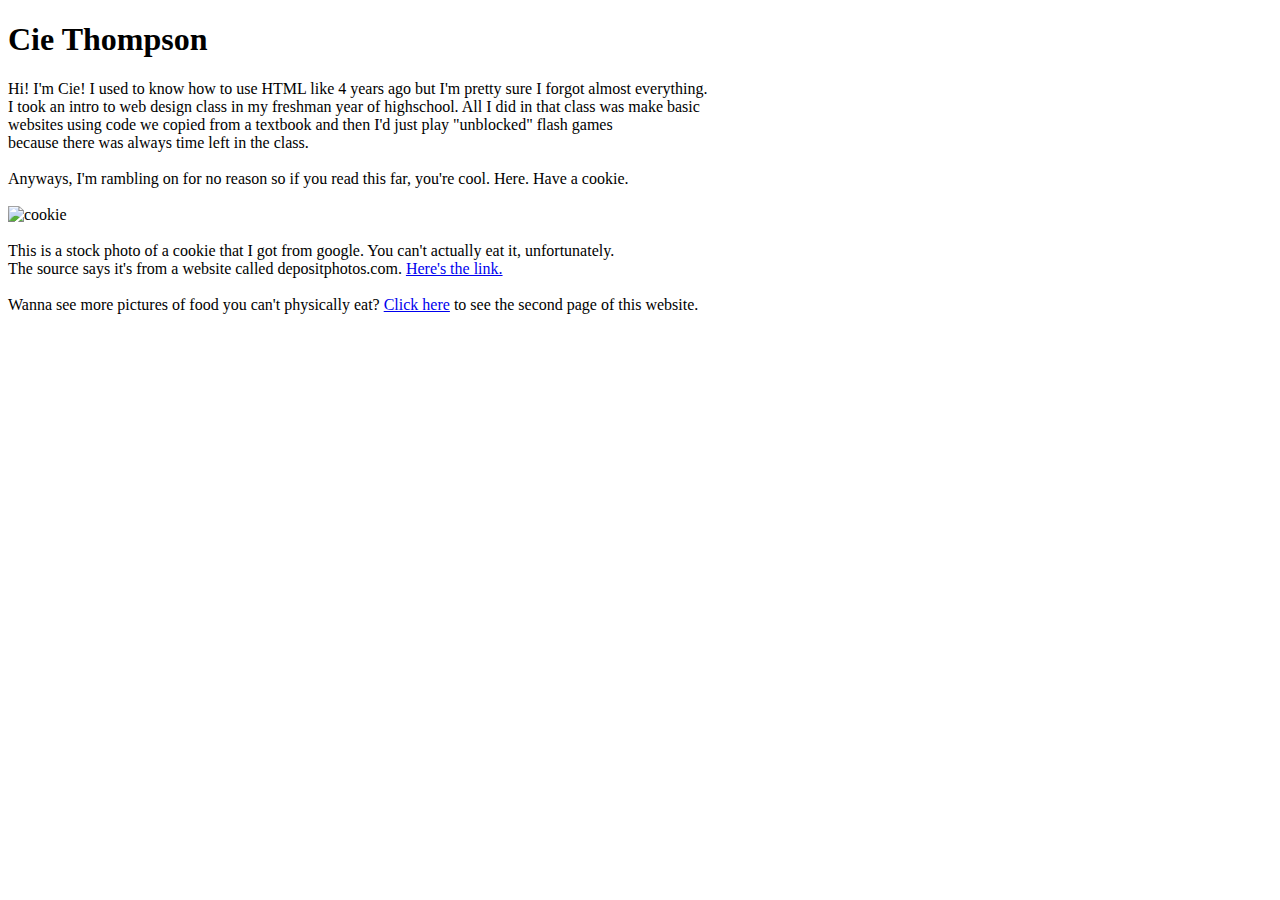
==== index.html @ 1fc3317f "website added?" ====
<!DOCTYPE html>
<html lang="en">
    
    <head>
        <link rel="stylesheet" href="website.css">
        <meta charset="UTF-8">
        <title>Cie's IGME 110 Page</title>
    </head>
    
    <body>
        <h1><span class="maroonText">Cie Thompson</span></h1>
        <p1>Hi! I'm Cie! I used to know how to use HTML like 4 years ago but I'm pretty sure I forgot almost everything. <br>
        I took an intro to web design class in my freshman year of highschool. All I did in that class was make basic <br>
        websites using code we copied from a textbook and then I'd just play "unblocked" flash games <br> because there was always time left in the class. <br> <br>
        Anyways, I'm rambling on for no reason so if you read this far, you're cool.
        Here. Have a cookie.</p1>
        
        <br>
        <br>
        
        <img src="media/cookie.transparent.png" alt="cookie"/>
        
        <br>
        <br>
        
        <p2>This is a stock photo of a cookie that I got from google. You can't actually eat it, unfortunately. <br> The source says it's from a website called depositphotos.com. <p2a><a href="https://images.app.goo.gl/DPiXSVAKFbPVnrEz5">Here's the link.</a></p2a> </p2>
        
        <br>
        <br>
        
        <p3>Wanna see more pictures of food you can't physically eat? <p3a><a href="page2.html">Click here</a></p3a>
        to see the second page of this website.</p3>
        
    </body>


</html>
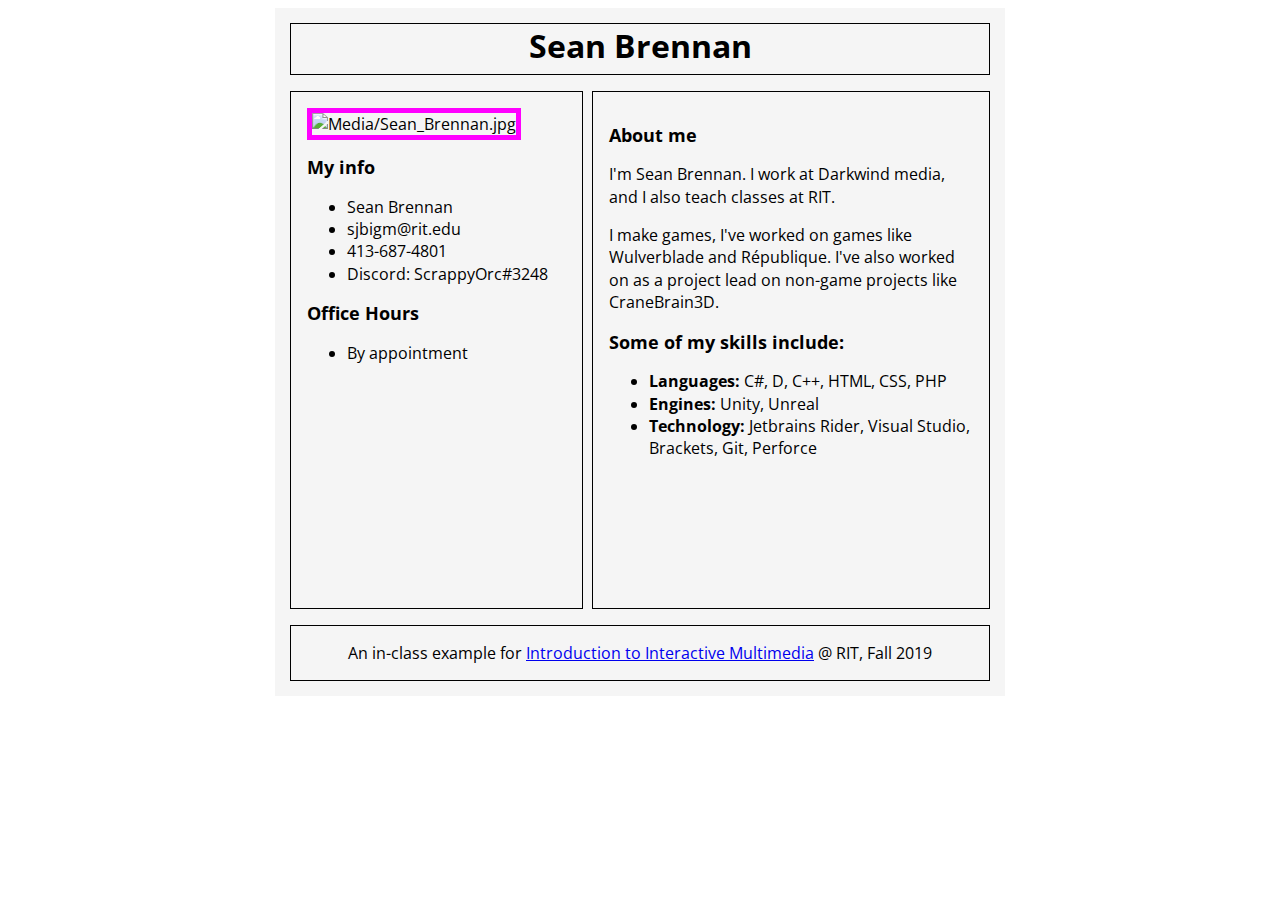
==== commit 06d18d44: "Update index.html" ====
--- a/index.html
+++ b/index.html
@@ -1,37 +1,61 @@
 <!DOCTYPE html>
 <html lang="en">
-    
-    <head>
-        <link rel="stylesheet" href="website.css">
-        <meta charset="UTF-8">
-        <title>Cie's IGME 110 Page</title>
-    </head>
-    
-    <body>
-        <h1><span class="maroonText">Cie Thompson</span></h1>
-        <p1>Hi! I'm Cie! I used to know how to use HTML like 4 years ago but I'm pretty sure I forgot almost everything. <br>
-        I took an intro to web design class in my freshman year of highschool. All I did in that class was make basic <br>
-        websites using code we copied from a textbook and then I'd just play "unblocked" flash games <br> because there was always time left in the class. <br> <br>
-        Anyways, I'm rambling on for no reason so if you read this far, you're cool.
-        Here. Have a cookie.</p1>
-        
-        <br>
-        <br>
-        
-        <img src="media/cookie.transparent.png" alt="cookie"/>
-        
-        <br>
-        <br>
-        
-        <p2>This is a stock photo of a cookie that I got from google. You can't actually eat it, unfortunately. <br> The source says it's from a website called depositphotos.com. <p2a><a href="https://images.app.goo.gl/DPiXSVAKFbPVnrEz5">Here's the link.</a></p2a> </p2>
-        
-        <br>
-        <br>
-        
-        <p3>Wanna see more pictures of food you can't physically eat? <p3a><a href="page2.html">Click here</a></p3a>
-        to see the second page of this website.</p3>
-        
-    </body>
+
+<head>
+    <meta charset="UTF-8">
+    <link rel="stylesheet" href="layout.css">
+    <link rel="stylesheet" href="homepagestyle.css">
+    <title>Sean's cool new website</title>
+</head>
+
+<body>
+
+    <div id="container">
+        <header>
+            <h1>Sean Brennan</h1>
+        </header>
+
+        <aside>
+            <div id="portrait">
+                <img src="Media/Sean_Brennan.jpg" alt="Media/Sean_Brennan.jpg" id="portrait_img" />
+            </div>
+            <h2>My info</h2>
+            <ul>
+                <li>Sean Brennan</li>
+                <li>sjbigm@rit.edu</li>
+                <li>413-687-4801</li>
+                <li>
+                    Discord: ScrappyOrc#3248</li>
+            </ul>
+
+            <h2>Office Hours</h2>
+            <ul>
+                <li>By appointment</li>
+            </ul>
 
 
+        </aside>
+
+        <article>
+            <h2>About me</h2>
+            <p>I'm Sean Brennan. I work at Darkwind media, and I also teach classes at RIT.</p>
+            <p>I make games, I've worked on games like Wulverblade and République. I've also worked on as a project lead on non-game projects like CraneBrain3D.</p>
+
+            <h2>Some of my skills include:</h2>
+            <ul>
+                <li><b>Languages:</b> C#, D, C++, HTML, CSS, PHP</li>
+                <li><b>Engines:</b> Unity, Unreal</li>
+                <li><b>Technology:</b> Jetbrains Rider, Visual Studio, Brackets, Git, Perforce</li>
+            </ul>
+
+        </article>
+
+        <footer>
+            <p>An in-class example for
+                <a href="https://brennan-igm.github.io/IGME-110/">Introduction to Interactive Multimedia</a> @ RIT, Fall 2019
+            </p>
+        </footer>
+    </div>
+</body>
+
 </html>--- a/layout.css
+++ b/layout.css
@@ -0,0 +1,68 @@
+@import url('https://fonts.googleapis.com/css?family=Open+Sans&display=swap');
+
+header, footer, article, aside {
+    border: 1px solid black;
+}
+
+html {
+    background-image: url(http://silviahartmann.com/background-tile-art/images/black_woven_seamless_tile.jpg);
+}
+
+body {
+    font-family: 'Open Sans', sans-serif;
+    font-size: 16px;
+    line-height: 1.4;
+}
+
+h2 {
+    font-size: 1.1em;
+}
+
+#container {
+    width: 700px;
+    margin: 0 auto;
+    background-color: whitesmoke;
+    padding: 15px;
+}
+
+header {
+    height: 50px;
+    text-align: center;
+    margin-bottom: 1em;
+}
+
+header h1 {
+    margin-top: 0;
+}
+
+#portrait_img {
+    width: 200px;
+    border: 5px solid magenta;
+}
+
+aside {
+    float: left;
+    width: 37%;
+    padding: 1em 1em 0em 1em;
+    height: 500px;
+    margin-bottom: 1em;
+}
+
+article {
+    float: right;
+    width: 52%;
+    height: 500px;
+    padding: 1em 1em 0em 1em;
+    margin-bottom: 1em;
+    overflow: auto;
+}
+
+footer {
+    text-align: center;
+    clear: both;
+}
+
+
+
+
+
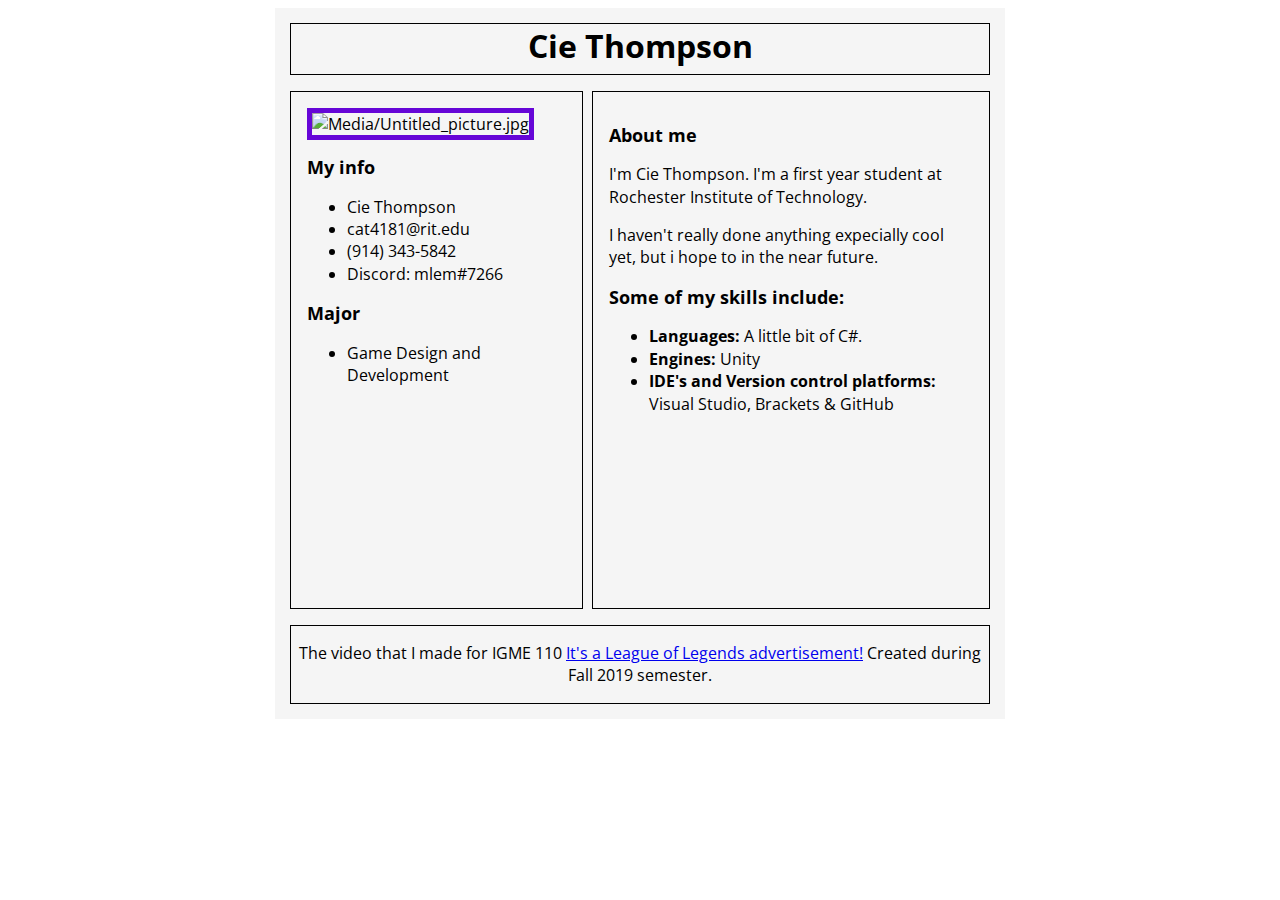
==== commit f9530b31: "done" ====
--- a/index.html
+++ b/index.html
@@ -5,32 +5,32 @@
     <meta charset="UTF-8">
     <link rel="stylesheet" href="layout.css">
     <link rel="stylesheet" href="homepagestyle.css">
-    <title>Sean's cool new website</title>
+    <title>Cie Thompson's Website</title>
 </head>
 
 <body>
 
     <div id="container">
         <header>
-            <h1>Sean Brennan</h1>
+            <h1>Cie Thompson</h1>
         </header>
 
         <aside>
             <div id="portrait">
-                <img src="Media/Sean_Brennan.jpg" alt="Media/Sean_Brennan.jpg" id="portrait_img" />
+                <img src="Media/Untitled_picture.jpg" alt="Media/Untitled_picture.jpg" id="portrait_img" />
             </div>
             <h2>My info</h2>
             <ul>
-                <li>Sean Brennan</li>
-                <li>sjbigm@rit.edu</li>
-                <li>413-687-4801</li>
+                <li>Cie Thompson</li>
+                <li>cat4181@rit.edu</li>
+                <li>(914) 343-5842</li>
                 <li>
-                    Discord: ScrappyOrc#3248</li>
+                    Discord: mlem#7266</li>
             </ul>
 
-            <h2>Office Hours</h2>
+            <h2>Major</h2>
             <ul>
-                <li>By appointment</li>
+                <li>Game Design and Development</li>
             </ul>
 
 
@@ -38,21 +38,21 @@
 
         <article>
             <h2>About me</h2>
-            <p>I'm Sean Brennan. I work at Darkwind media, and I also teach classes at RIT.</p>
-            <p>I make games, I've worked on games like Wulverblade and République. I've also worked on as a project lead on non-game projects like CraneBrain3D.</p>
+            <p>I'm Cie Thompson. I'm a first year student at Rochester Institute of Technology.</p>
+            <p>I haven't really done anything expecially cool yet, but i hope to in the near future.</p>
 
             <h2>Some of my skills include:</h2>
             <ul>
-                <li><b>Languages:</b> C#, D, C++, HTML, CSS, PHP</li>
-                <li><b>Engines:</b> Unity, Unreal</li>
-                <li><b>Technology:</b> Jetbrains Rider, Visual Studio, Brackets, Git, Perforce</li>
+                <li><b>Languages:</b> A little bit of C#.</li>
+                <li><b>Engines:</b> Unity</li>
+                <li><b>IDE's and Version control platforms:</b> Visual Studio, Brackets & GitHub</li>
             </ul>
 
         </article>
 
         <footer>
-            <p>An in-class example for
-                <a href="https://brennan-igm.github.io/IGME-110/">Introduction to Interactive Multimedia</a> @ RIT, Fall 2019
+            <p>The video that I made for IGME 110
+                <a href="https://brennan-igm.github.io/IGME-110/">It's a League of Legends advertisement!</a> Created during Fall 2019 semester.
             </p>
         </footer>
     </div>
--- a/layout.css
+++ b/layout.css
@@ -37,7 +37,7 @@
 
 #portrait_img {
     width: 200px;
-    border: 5px solid magenta;
+    border: 5px solid #6606D7;
 }
 
 aside {
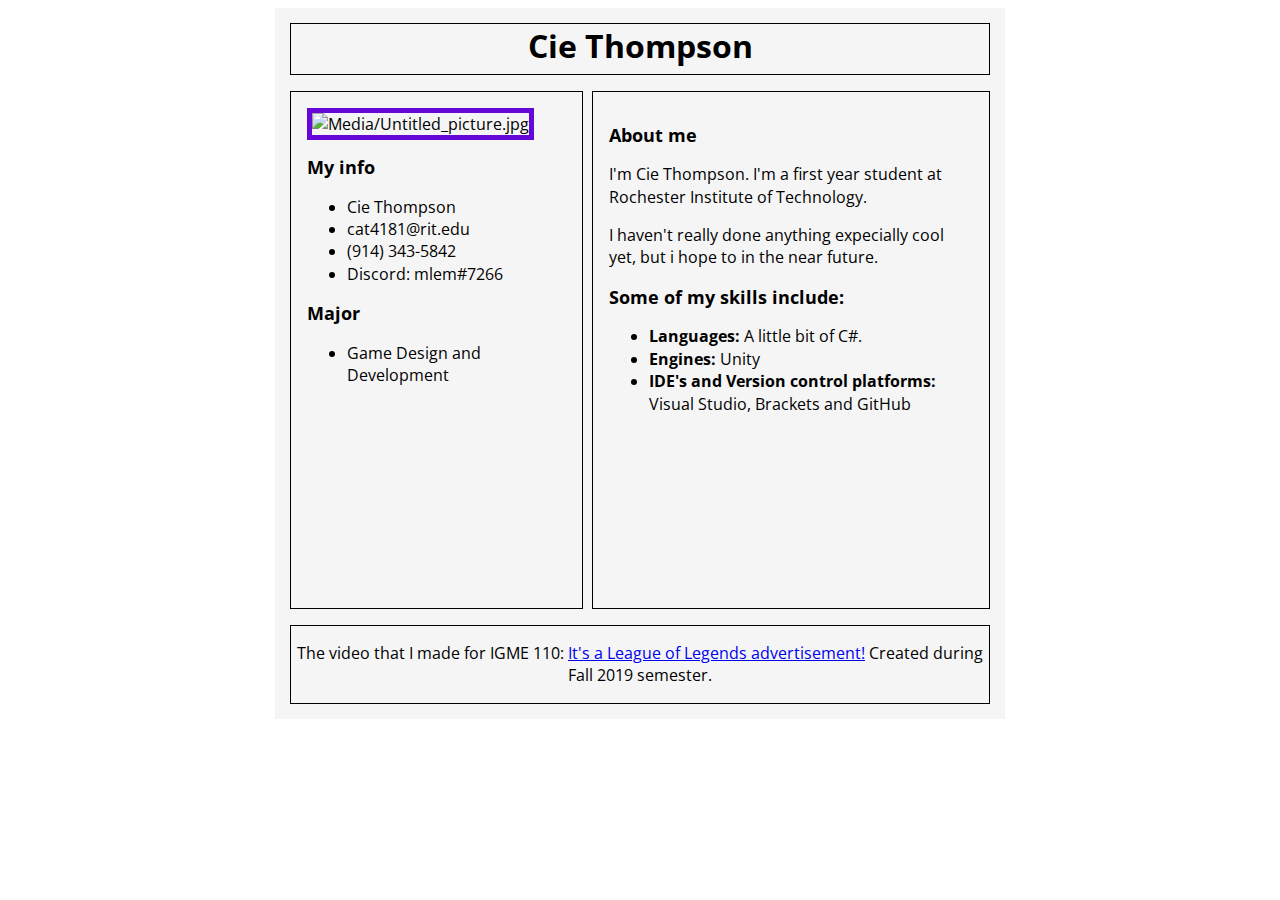
==== commit 8907c031: "Merge branch 'master' of https://github.com/wink128/igme110-site" ====
--- a/index.html
+++ b/index.html
@@ -45,14 +45,14 @@
             <ul>
                 <li><b>Languages:</b> A little bit of C#.</li>
                 <li><b>Engines:</b> Unity</li>
-                <li><b>IDE's and Version control platforms:</b> Visual Studio, Brackets & GitHub</li>
+                <li><b>IDE's and Version control platforms:</b> Visual Studio, Brackets and GitHub</li>
             </ul>
 
         </article>
 
         <footer>
-            <p>The video that I made for IGME 110
-                <a href="https://brennan-igm.github.io/IGME-110/">It's a League of Legends advertisement!</a> Created during Fall 2019 semester.
+            <p>The video that I made for IGME 110:
+                <a href="https://wink128.github.io/igme110-site/Video/">It's a League of Legends advertisement!</a> Created during Fall 2019 semester.
             </p>
         </footer>
     </div>
